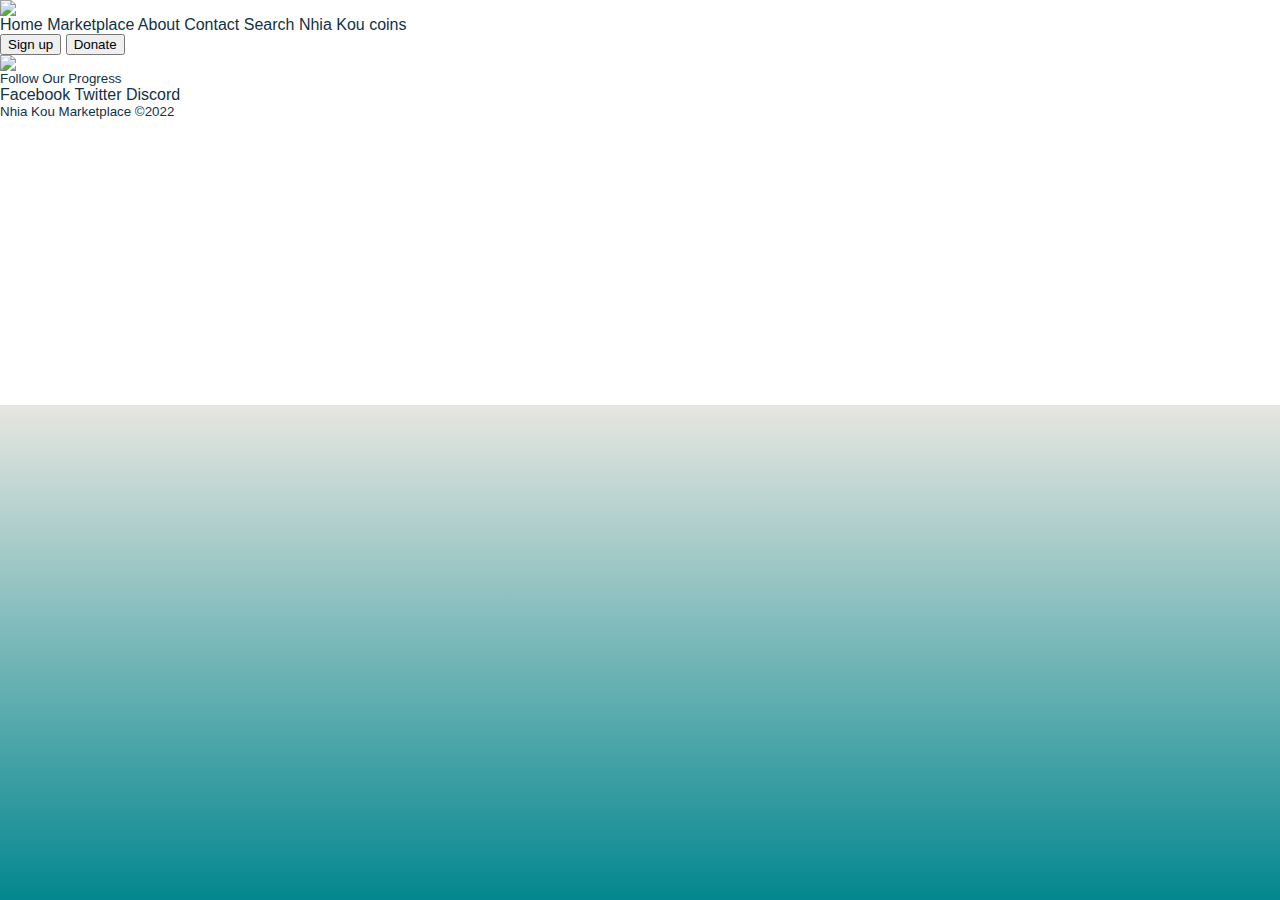
==== homes/index.html @ 6c5aad3d "create files for pages" ====
<html lang="en">
    <head>
        <title>Home | Market.nhiakou</title>
        <meta charset="utf-8">
        <link rel="stylesheet" href="index.css" media="(min-width:480px)">
        <link rel="stylesheet" href="index.m.css" media="(max-width: 480px)">
        <script href="index.js" defer></script>
    </head>
    <body>
        <header>
            <section id="navbar">
                <img src="imagenklogo.jpg"/>
            </section>
            <section>
                <nav id="menu">
                    <a>Home</a>
                    <a>Marketplace</a>
                    <a>About</a>
                    <a>Contact</a>
                    <a>Search</a>
                    <a>Nhia Kou coins</a>
                </nav>
            </section>
        </header>
        
        <main> 
            <section>
                <button><a>Sign up</a></button>
                <button><a>Donate</a></button>
            </section>
            <section>
                <img id="handpicking" src="imghandpicking.jpg">
            </section>
            <section></section>
        </main>
        
        <footer>
            <section>
                <small>Follow Our Progress</small>
                <nav>
                    <a>Facebook</a>
                    <a>Twitter</a>
                    <a>Discord</a>
                </nav>
            </section>
            <section>
                <small>Nhia Kou Marketplace &copy;2022</small>
            </section>
        </footer>
    </body>
</html>
---- homes/index.css ----
html {
    font-family: Georgia, Verdana, sans-serif;
    font-size: medium;
}

body {
    margin: 0;
    background: linear-gradient(white 45%, #e7e6e0 40%, #03878f);
    color: #113245;
}
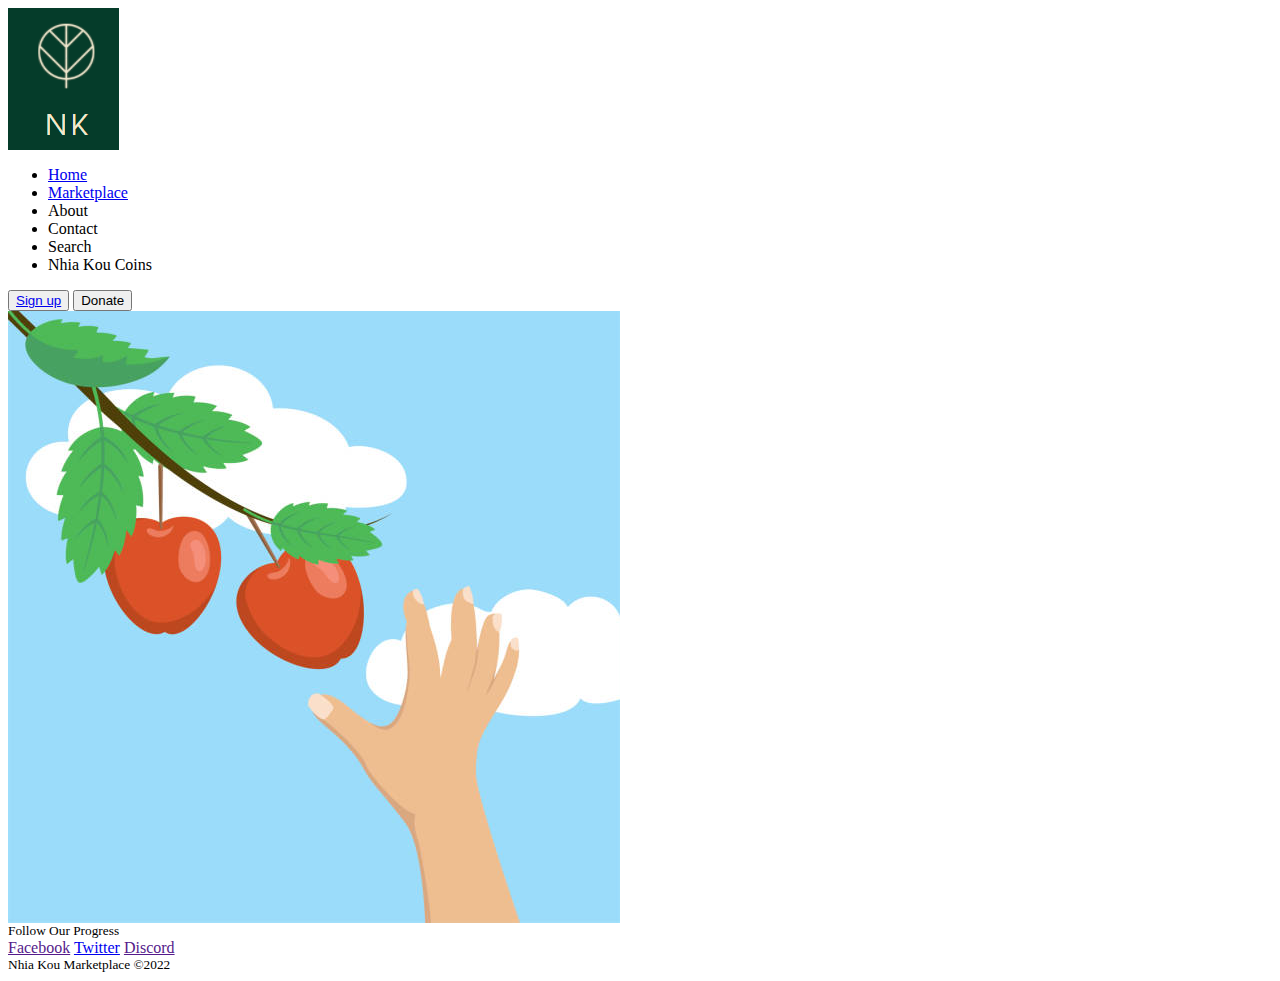
==== commit 55032095: "Merge pull request #2 from Panhiathao/main" ====
--- a/homes/index.html
+++ b/homes/index.html
@@ -1,46 +1,55 @@
 <html lang="en">
     <head>
-        <title>Home | Market.nhiakou</title>
+        <title>Home | Nhia Kou Marketplace</title>
         <meta charset="utf-8">
-        <link rel="stylesheet" href="index.css" media="(min-width:480px)">
-        <link rel="stylesheet" href="index.m.css" media="(max-width: 480px)">
+        <link rel="stylesheet" href="../styles/index.css" media="(min-width:480px)">
+        <link rel="stylesheet" href="../styles/index.m.css" media="(max-width: 480px)">
         <script href="index.js" defer></script>
     </head>
     <body>
         <header>
             <section id="navbar">
-                <img src="imagenklogo.jpg"/>
+                <img src="../images/imagenklogo.jpg"/>
             </section>
             <section>
                 <nav id="menu">
-                    <a>Home</a>
-                    <a>Marketplace</a>
-                    <a>About</a>
-                    <a>Contact</a>
-                    <a>Search</a>
-                    <a>Nhia Kou coins</a>
+                    <ul>
+                        <li>
+                            <a href="/homes/index.html">Home</a>
+                        </li>
+                        <li>
+                            <a href="../marketplace/marketplace.html">Marketplace</a>
+                        </li>
+                        <li><a>About</a></li>
+                        <li><a>Contact</a></li>
+                        <li><a>Search</a></li>
+                        <li><a>Nhia Kou Coins</a></li>
+                    </ul>
                 </nav>
             </section>
         </header>
         
         <main> 
-            <section>
-                <button><a>Sign up</a></button>
+            
+            <section class="one">
+                <button><a href="../signup/signup.html">Sign up</a></button>
                 <button><a>Donate</a></button>
             </section>
-            <section>
-                <img id="handpicking" src="imghandpicking.jpg">
+            <section class="one">
+                <img id="handpicking" src="../images/imghandpicking.jpg">
             </section>
-            <section></section>
+            <section class="two"></section>
+            <section class="three"></section>
+
         </main>
         
         <footer>
             <section>
                 <small>Follow Our Progress</small>
                 <nav>
-                    <a>Facebook</a>
-                    <a>Twitter</a>
-                    <a>Discord</a>
+                    <a href="">Facebook</a>
+                    <a href="https://twitter.com/nhia3ou">Twitter</a>
+                    <a href="">Discord</a>
                 </nav>
             </section>
             <section>
